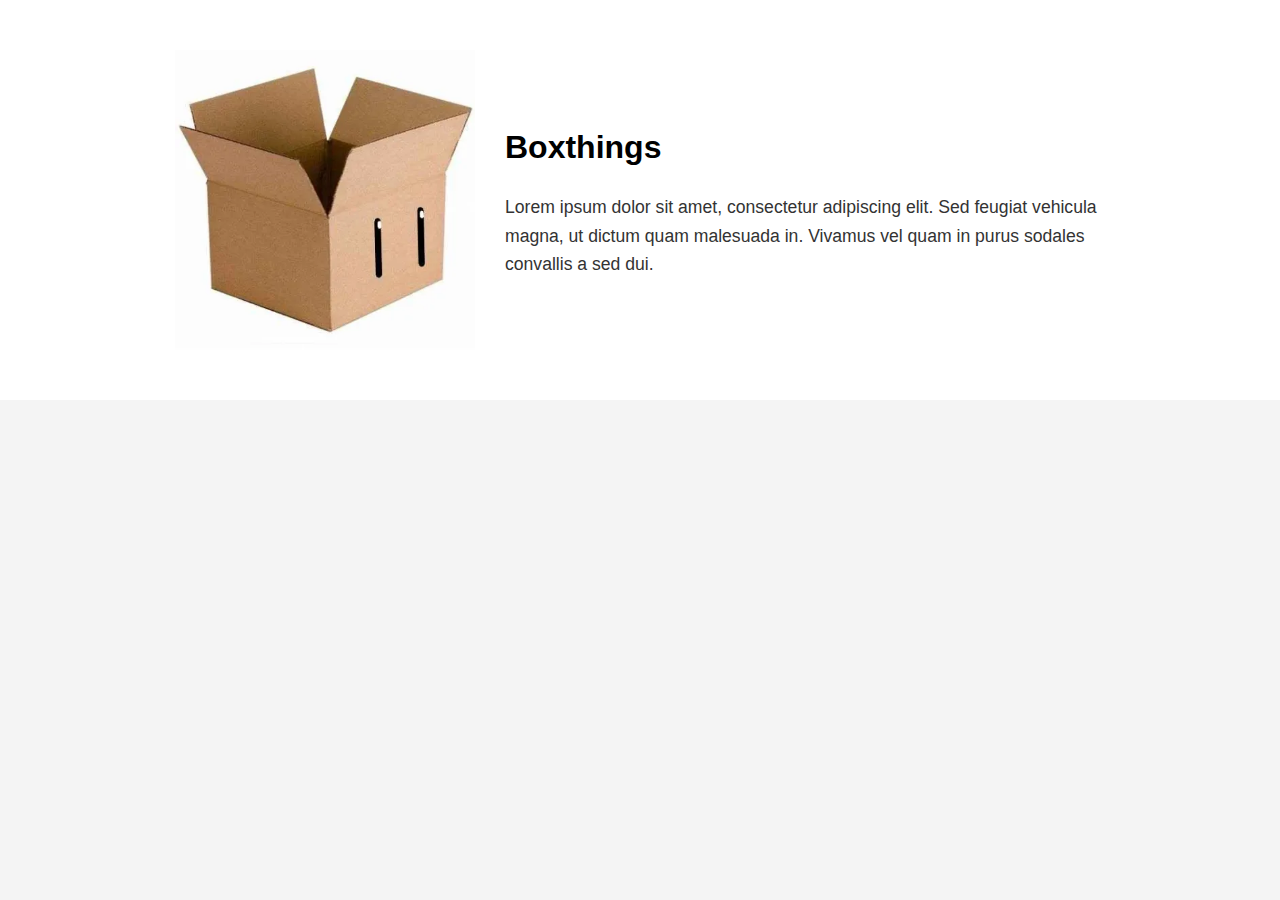
==== boxthings.html @ 1090f583 "Create boxthings.html" ====
<!DOCTYPE html>
<html lang="en">
<head>
    <meta charset="UTF-8">
    <meta name="viewport" content="width=device-width, initial-scale=1.0">
    <title>Bio 1</title>
    <link rel="stylesheet" href="styles.css">
</head>
<body>
    <div class="bio-container">
        <img src="image1.jpg" alt="Image 1" class="bio-image">
        <div class="bio-description">
            <h1>Boxthings</h1>
            <p>Lorem ipsum dolor sit amet, consectetur adipiscing elit. Sed feugiat vehicula magna, ut dictum quam malesuada in. Vivamus vel quam in purus sodales convallis a sed dui.</p>
        </div>
    </div>
</body>
</html>
---- styles.css ----
/* General Reset */
* {
    margin: 0;
    padding: 0;
    box-sizing: border-box;
}

body {
    font-family: Arial, sans-serif;
    background-color: #f4f4f4;
}

/* Gallery Section */
.gallery {
    display: flex;
    justify-content: space-around;
    padding: 20px;
}

.gallery-image {
    width: 500px;
    height: 500px;
    object-fit: cover;
    margin: 0 10px;
    transition: transform 0.3s ease;
}

.gallery-image:hover {
    transform: scale(1.1);
}

/* Bio Section */
.bio-container {
    display: flex;
    justify-content: center;
    align-items: center;
    padding: 50px;
    background-color: white;
}

.bio-image {
    width: 300px;
    height: 300px;
    object-fit: cover;
    margin-right: 30px;
}

.bio-description {
    max-width: 600px;
    line-height: 1.6;
}

.bio-description h1 {
    font-size: 2em;
    margin-bottom: 20px;
}

.bio-description p {
    font-size: 1.1em;
    color: #333;
}
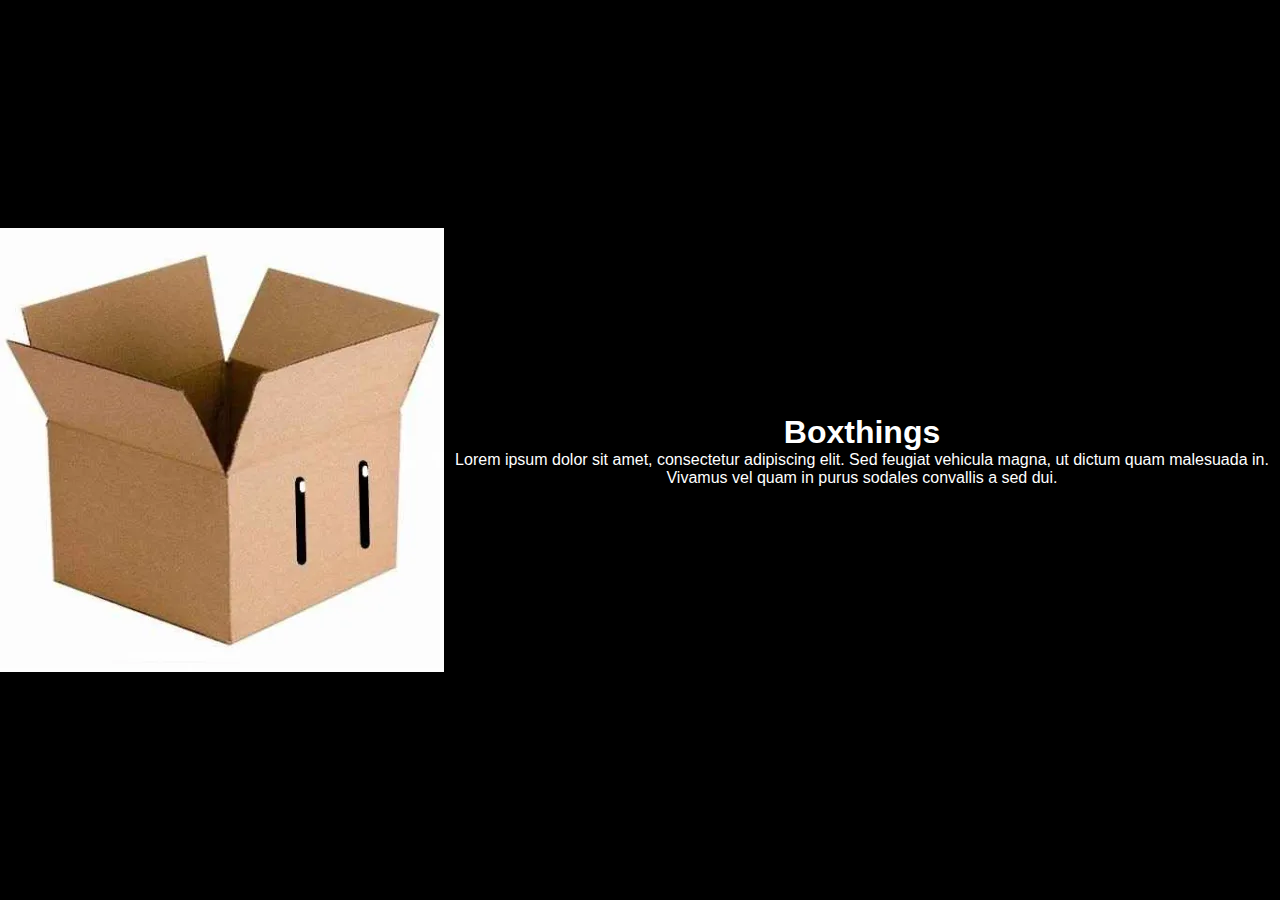
==== commit 4ea6bf0a: "Update boxthings.html" ====
--- a/boxthings.html
+++ b/boxthings.html
@@ -3,7 +3,7 @@
 <head>
     <meta charset="UTF-8">
     <meta name="viewport" content="width=device-width, initial-scale=1.0">
-    <title>Bio 1</title>
+    <title>boxthings</title>
     <link rel="stylesheet" href="styles.css">
 </head>
 <body>
--- a/styles.css
+++ b/styles.css
@@ -7,18 +7,20 @@
 
 body {
     font-family: Arial, sans-serif;
-    background-color: #f4f4f4;
+    background-color: #000; /* Set background color to black */
+    color: #fff; /* White text for contrast */
+    text-align: center;
 }
 
 /* Gallery Section */
 .gallery {
     display: flex;
     justify-content: space-around;
-    padding: 20px;
+    padding: 50px;
 }
 
 .gallery-image {
-    width: 500px;
+    width: 500px; 
     height: 500px;
     object-fit: cover;
     margin: 0 10px;
@@ -34,28 +36,4 @@
     display: flex;
     justify-content: center;
     align-items: center;
-    padding: 50px;
-    background-color: white;
-}
-
-.bio-image {
-    width: 300px;
-    height: 300px;
-    object-fit: cover;
-    margin-right: 30px;
-}
-
-.bio-description {
-    max-width: 600px;
-    line-height: 1.6;
-}
-
-.bio-description h1 {
-    font-size: 2em;
-    margin-bottom: 20px;
-}
-
-.bio-description p {
-    font-size: 1.1em;
-    color: #333;
-}
+    height: 100vh; /* Full viewport
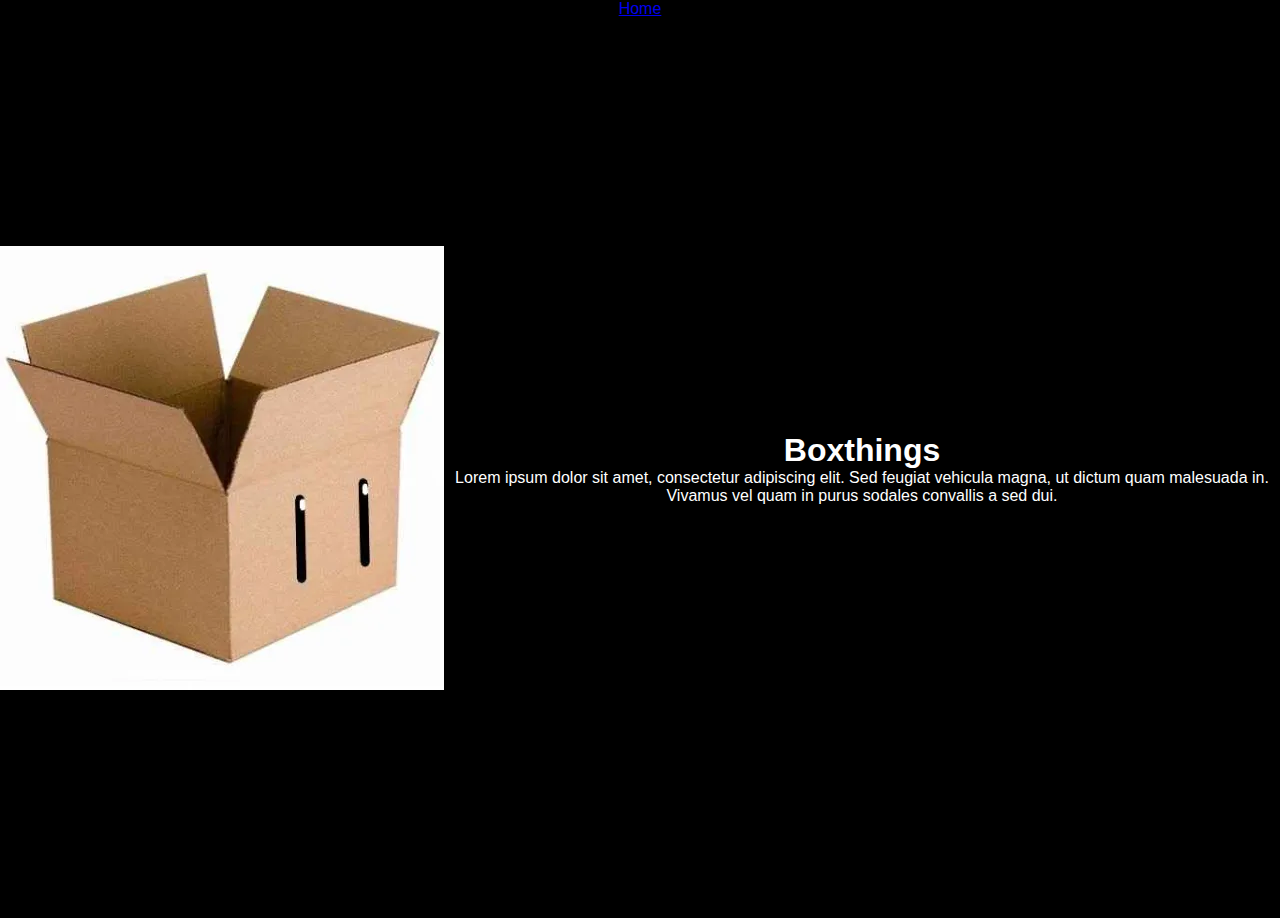
==== commit 4c88cf36: "Update boxthings.html" ====
--- a/boxthings.html
+++ b/boxthings.html
@@ -7,6 +7,9 @@
     <link rel="stylesheet" href="styles.css">
 </head>
 <body>
+    <header> 
+        <a href="index.html" class="home-button">Home</a> 
+    </header>
     <div class="bio-container">
         <img src="image1.jpg" alt="Image 1" class="bio-image">
         <div class="bio-description">
